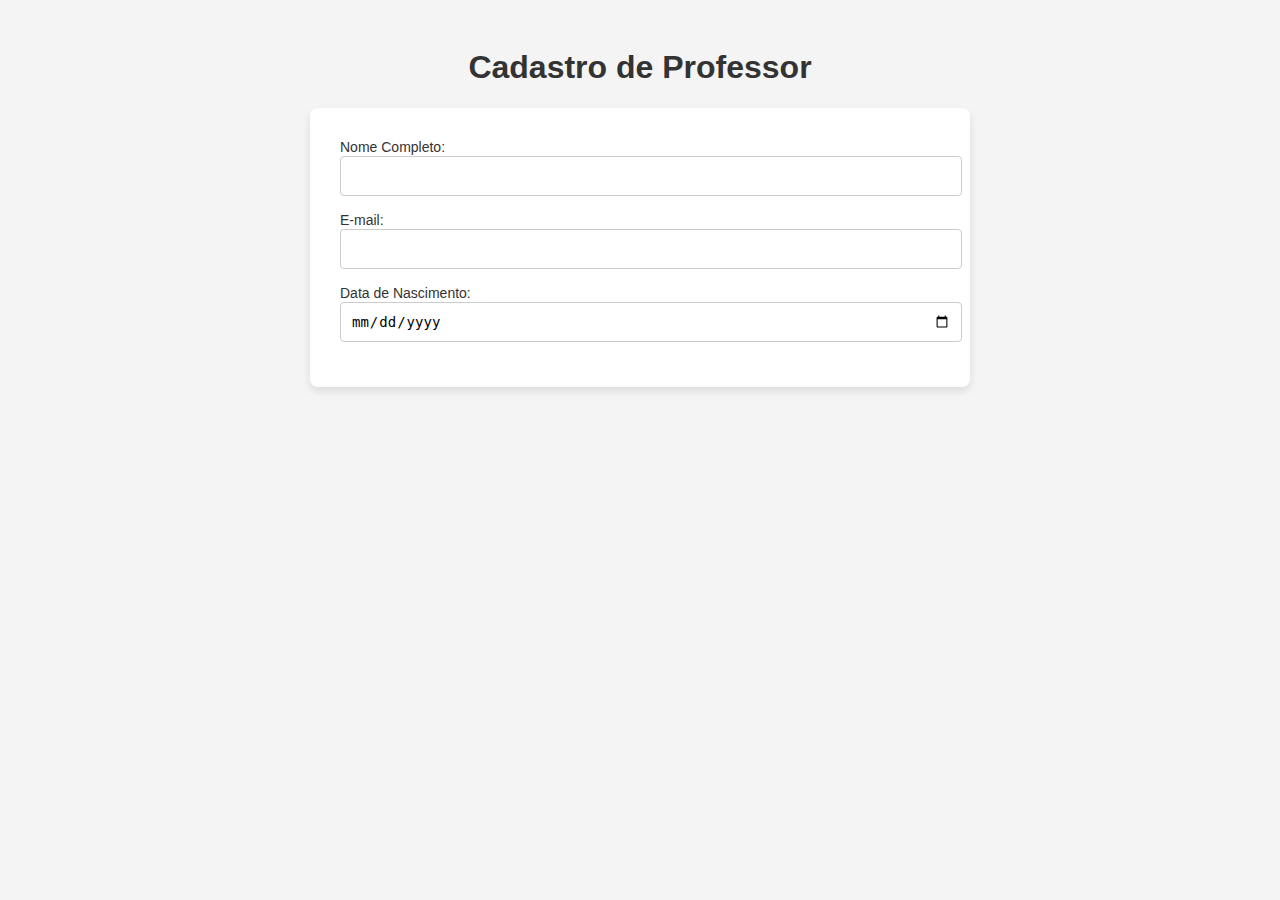
==== index.html @ 4b123bb4 "index1" ====
<!DOCTYPE html>
<html lang="pt-BR">
<head>
    <meta charset="UTF-8">
    <meta name="viewport" content="width=device-width, initial-scale=1.0">
    <title>Cadastro de Professor</title>
    <style>
        body {
            font-family: Arial, sans-serif;
            background-color: #f4f4f4;
            padding: 20px;
        }
        h1 {
            text-align: center;
            color: #333;
        }
        .form-container {
            background-color: #fff;
            padding: 30px;
            border-radius: 8px;
            box-shadow: 0 4px 8px rgba(0, 0, 0, 0.1);
            max-width: 600px;
            margin: 0 auto;
        }
        .form-group {
            margin-bottom: 15px;
        }
        .form-group label {
            font-size: 14px;
            color: #333;
        }
        .form-group input,
        .form-group select {
            width: 100%;
            padding: 10px;
            font-size: 16px;
            border: 1px solid #ccc;
            border-radius: 4px;
        }
        .form-group input[type="date"] {
            font-size: 14px;
        }
        button {
            width: 100%;
            padding: 12px;
            font-size: 16px;
            color: white;
            background-color: #4CAF50;
            border: none;
            border-radius: 4px;
            cursor: pointer;
        }
        button:hover {
            background-color: #45a049;
        }
    </style>
</head>
<body>

    <h1>Cadastro de Professor</h1>

    <div class="form-container">
        <form action="#" method="POST">
            <div class="form-group">
                <label for="nome">Nome Completo:</label>
                <input type="text" id="nome" name="nome" required>
            </div>

            <div class="form-group">
                <label for="email">E-mail:</label>
                <input type="email" id="email" name="email" required>
            </div>

            <div class="form-group">
                <label for="data-nascimento">Data de Nascimento:</label>
                <input type="date" id="data-nascimento" name="data-nascimento" required>
            </div>
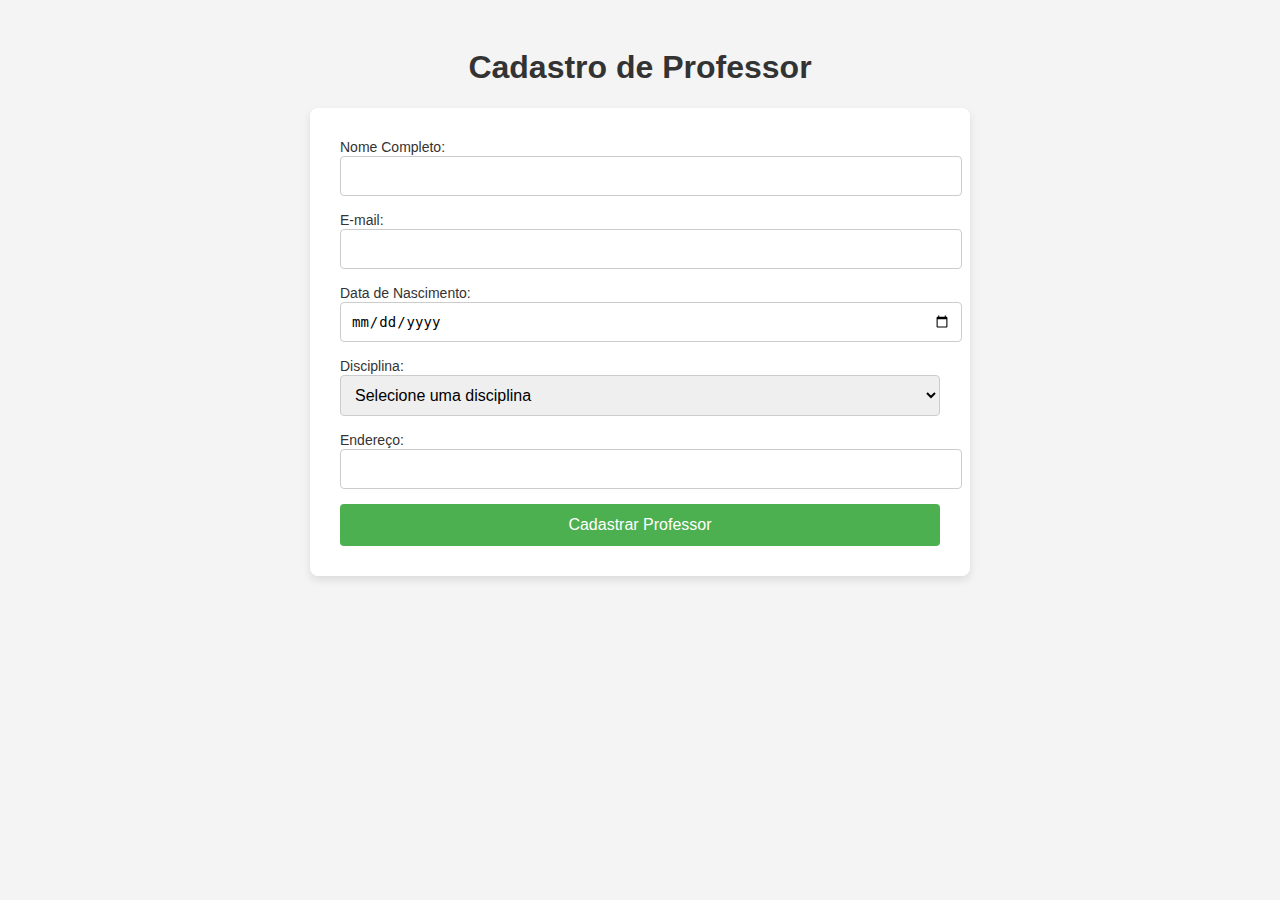
==== commit 70bf9666: "index2" ====
--- a/index.html
+++ b/index.html
@@ -76,3 +76,25 @@
                 <input type="date" id="data-nascimento" name="data-nascimento" required>
             </div>
 
+            <div class="form-group">
+                <label for="disciplina">Disciplina:</label>
+                <select id="disciplina" name="disciplina" required>
+                    <option value="">Selecione uma disciplina</option>
+                    <option value="matematica">Matemática</option>
+                    <option value="portugues">Português</option>
+                    <option value="historia">História</option>
+                    <option value="geografia">Geografia</option>
+                    <option value="quimica">Química</option>
+                    <option value="fisica">Física</option>
+                    <option value="biologia">Biologia</option>
+                </select>
+            </div>
+
+            <div class="form-group">
+                <label for="endereco">Endereço:</label>
+                <input type="text" id="endereco" name="endereco" required>
+            </div>
+
+            <button type="submit">Cadastrar Professor</button>
+        </form>
+    </div>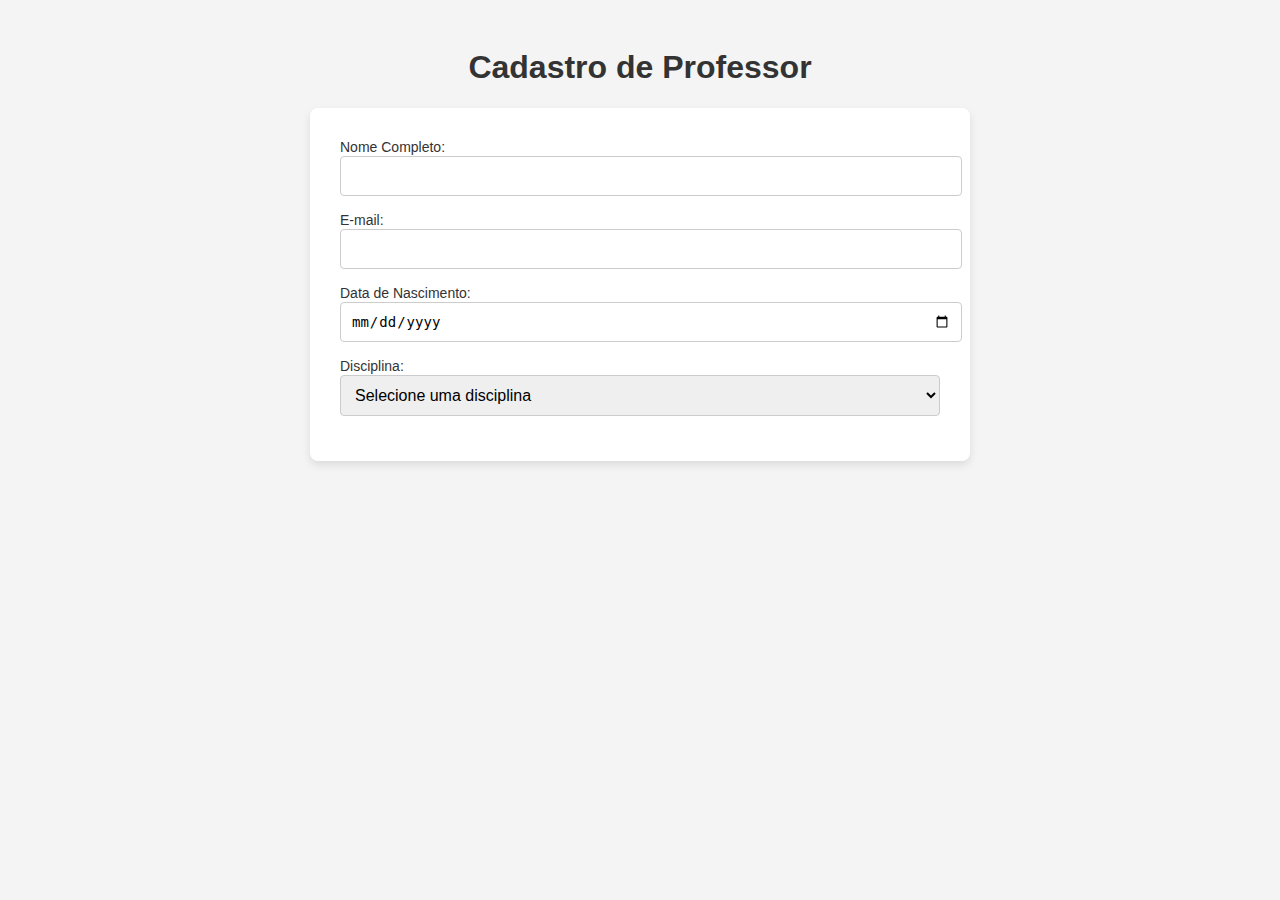
==== commit 7973ce0a: "index1" ====
--- a/index.html
+++ b/index.html
@@ -89,12 +89,3 @@
                     <option value="biologia">Biologia</option>
                 </select>
             </div>
-
-            <div class="form-group">
-                <label for="endereco">Endereço:</label>
-                <input type="text" id="endereco" name="endereco" required>
-            </div>
-
-            <button type="submit">Cadastrar Professor</button>
-        </form>
-    </div>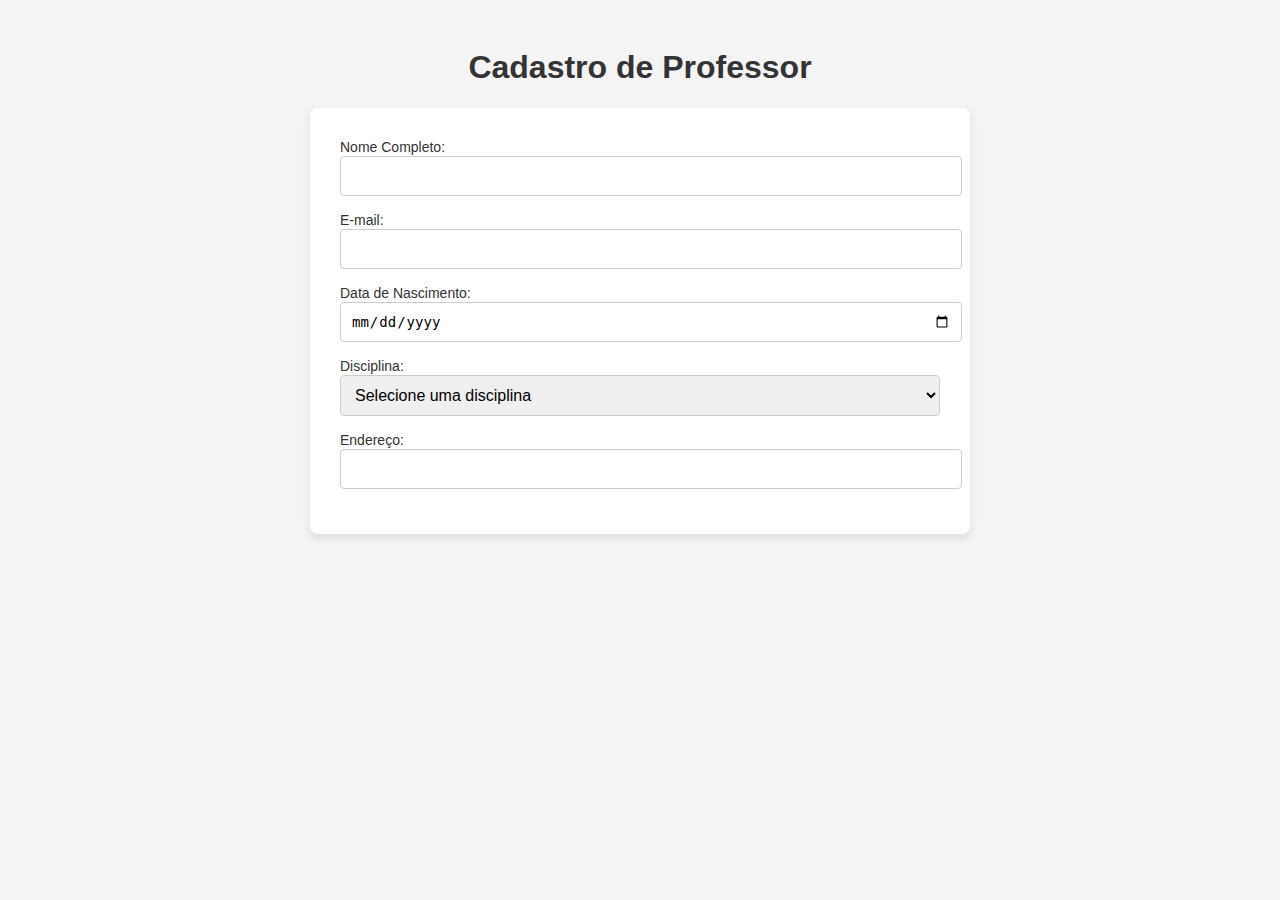
==== commit 8030b1b8: "index2" ====
--- a/index.html
+++ b/index.html
@@ -89,3 +89,7 @@
                     <option value="biologia">Biologia</option>
                 </select>
             </div>
+            <div class="form-group">
+                <label for="endereco">Endereço:</label>
+                <input type="text" id="endereco" name="endereco" required>
+            </div>
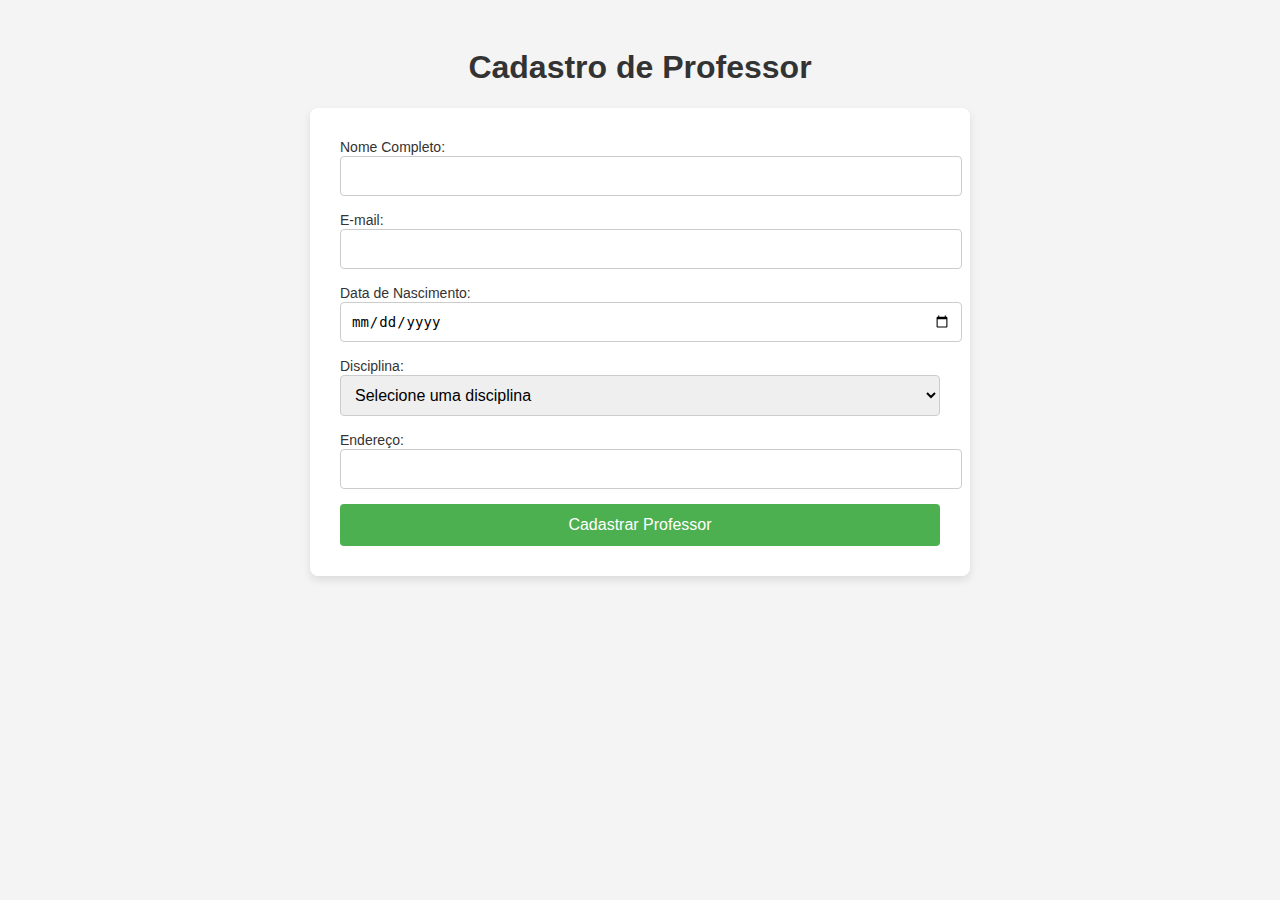
==== commit ce6e144f: "index3" ====
--- a/index.html
+++ b/index.html
@@ -93,3 +93,7 @@
                 <label for="endereco">Endereço:</label>
                 <input type="text" id="endereco" name="endereco" required>
             </div>
+
+            <button type="submit">Cadastrar Professor</button>
+        </form>
+    </div>